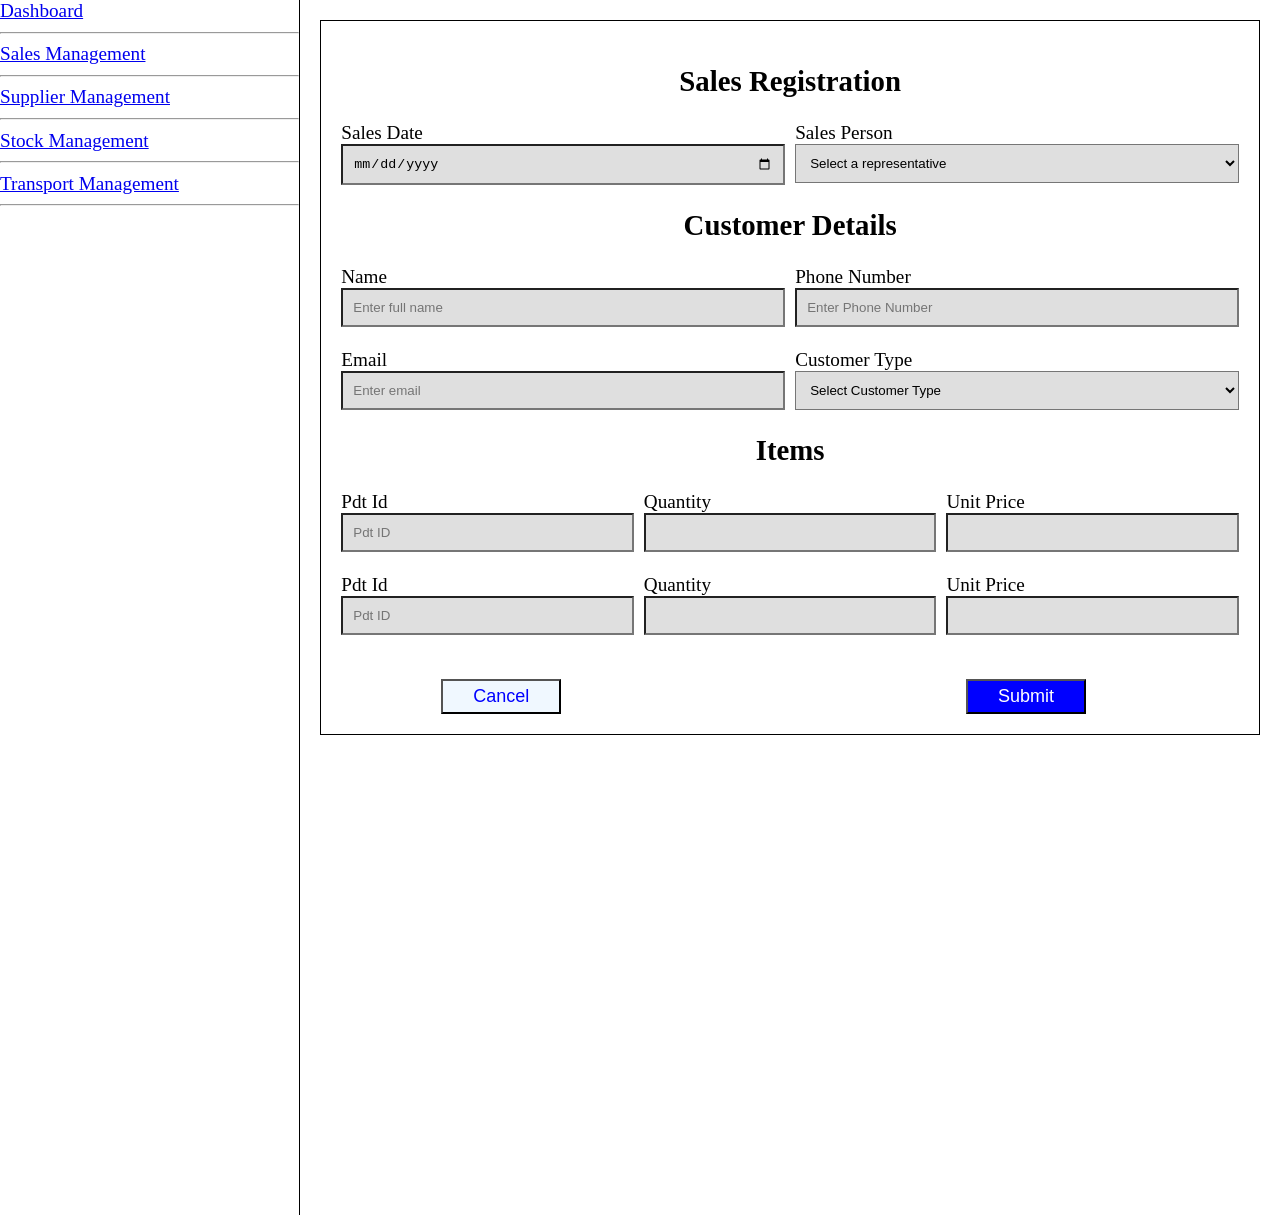
==== index.html @ bb6c541b "first commit" ====
<!DOCTYPE html>
<html lang="en">
<head>
    <meta charset="UTF-8">
    <meta name="viewport" content="width=device-width, initial-scale=1.0">
    <title>Sales Registration Form</title>
    <link rel="stylesheet" href="style.css">
    <style>
        
    </style>
<body>   
    <div class="container">
        <div class="sidebar">    
        <div><a href="Dashboard"> Dashboard</a></div><hr>
        <div><a href="Sales Management">Sales Management</a></div><hr>
        <div> <a href="Supplier Management">Supplier Management</a> </div><hr>
        <div> <a href="Stock Management">Stock Management</a></div><hr>
        <div> <a href="Transport Management">Transport Management</a></div><hr>
     </div>
      <div class="content"> 
            <form action="">
                <!--section-->
                <section>
                    <h1>Sales Registration</h1>
                    <div class="input-container">
                        <div class="input-section">
                        <label for="salesDate">Sales Date</label>
                        <input type="date">
                    </div>
                    <div class="input-section">
                        <label for="salesPerson">Sales Person</label>
                    <select name="" id="">
                        <option value="">Select a representative</option>
                        <option value="1">Konra Mitchell</option>
                        <option value="2">Robina Keyla</option>
                    </select>
                    </div>
                    </div>
                </section>
                <section> 
                <h1>Customer Details</h1>
                <div class="input-container">
                    <div class="input-section">
                        <label for="Name">Name</label>
                        <input type="text" placeholder="Enter full name">
                    </div>
                    <div class="input-section">
                        <label for="PhoneNumber">Phone Number</label>
                        <input type="number" placeholder="Enter Phone Number">
                    </div>
                    </div>
                    <br>
                <div class="input-container">      
                     <div class="input-section">
                         <label for="Email">Email</label>
                          <input type="email" placeholder="Enter email">
                     </div>  
                     <div class="input-section">   
                  <label for="CustomerType">Customer Type</label>
                  <select> 
                     <option value="">Select Customer Type</option>
                     <option value="1">Whole Seller</option>
                     <option value="2">Retailer</option>
                     <option value="2">Broker</option>
                     <option value="3">End-User</option>
                 </select> 
               </div>
            </div>
            </section>
            <section>
             <h1>Items</h1>
             <div class="input-container">
                <div class="input-section">
                <label for="PdtId">Pdt Id</label>
                <input type="text" placeholder="Pdt ID">
                </div>
                <div class="input-section">
                <label for="Quantity">Quantity</label>
                <input type="number">
            </div>
                 <div class="input-section">
                <label for="UnitPrice">Unit Price</label>
                <input type="number">
                </div>
                </div>
                <br>
                <div class="input-container">
                    <div class="input-section">
                        <label for="Pdt Id" >Pdt Id</label>
                        <input type="text" placeholder="Pdt ID">
                    </div>
                    <div class="input-section">
                        <label for="Quantity">Quantity</label>
                        <input type="number">
                    </div>
                    <div class="input-section">
                        <label for="UnitPrice">Unit Price</label>
                        <input type="number">
                    </div>
                </div>
        </section>
            </form>
            <br><br>
            <div>
        <button type="button" id="cancel">Cancel</button>
        <button type="submit" id="submit">Submit</button>
    </div> 

    </div>
    </div>
</body>
</html>
---- style.css ----
body {
  padding: 0;
  margin: 0;
}
h1 {
  text-align: center;
}
input {
  padding: 10px;
  background-color: rgba(199, 198, 198, 0.562);
}
select {
  padding: 10px;
  background-color: rgba(199, 198, 198, 0.562);
}
.container {
  width: 100%;
  height: 100vh;
  display: flex;
  flex-direction: row;
  font-size: larger;
  font-weight: 500;
}
.sidebar {
  /* border-right-width: 1px;
            border-right-color: black;
            border-right-style: solid; */
  flex: 1;
  height: 135vh;
  border-right: 1px solid black;
  font-weight: lighter;
}
.content {
  flex: 3;
  border: 1px solid black;
  padding: 20px;
  margin: 20px;
  height: fit-content;
}
.input-container {
  display: flex;
  column-gap: 10px;
}
.customer-section {
  display: flex;
  column-gap: 10px;
  flex-direction: row;
}
.input-section {
  display: flex;
  flex-direction: column;
  flex: 1;
}
#cancel {
  background-color: aliceblue;
  color: blue;
  font-size: large;
  text-align: left;
  margin-left: 100px;
  padding: 5px 30px;
}
#submit {
  color: white;
  background-color: blue;
  margin-left: 400px;
  padding: 5px 30px;
  font-size: large;
}
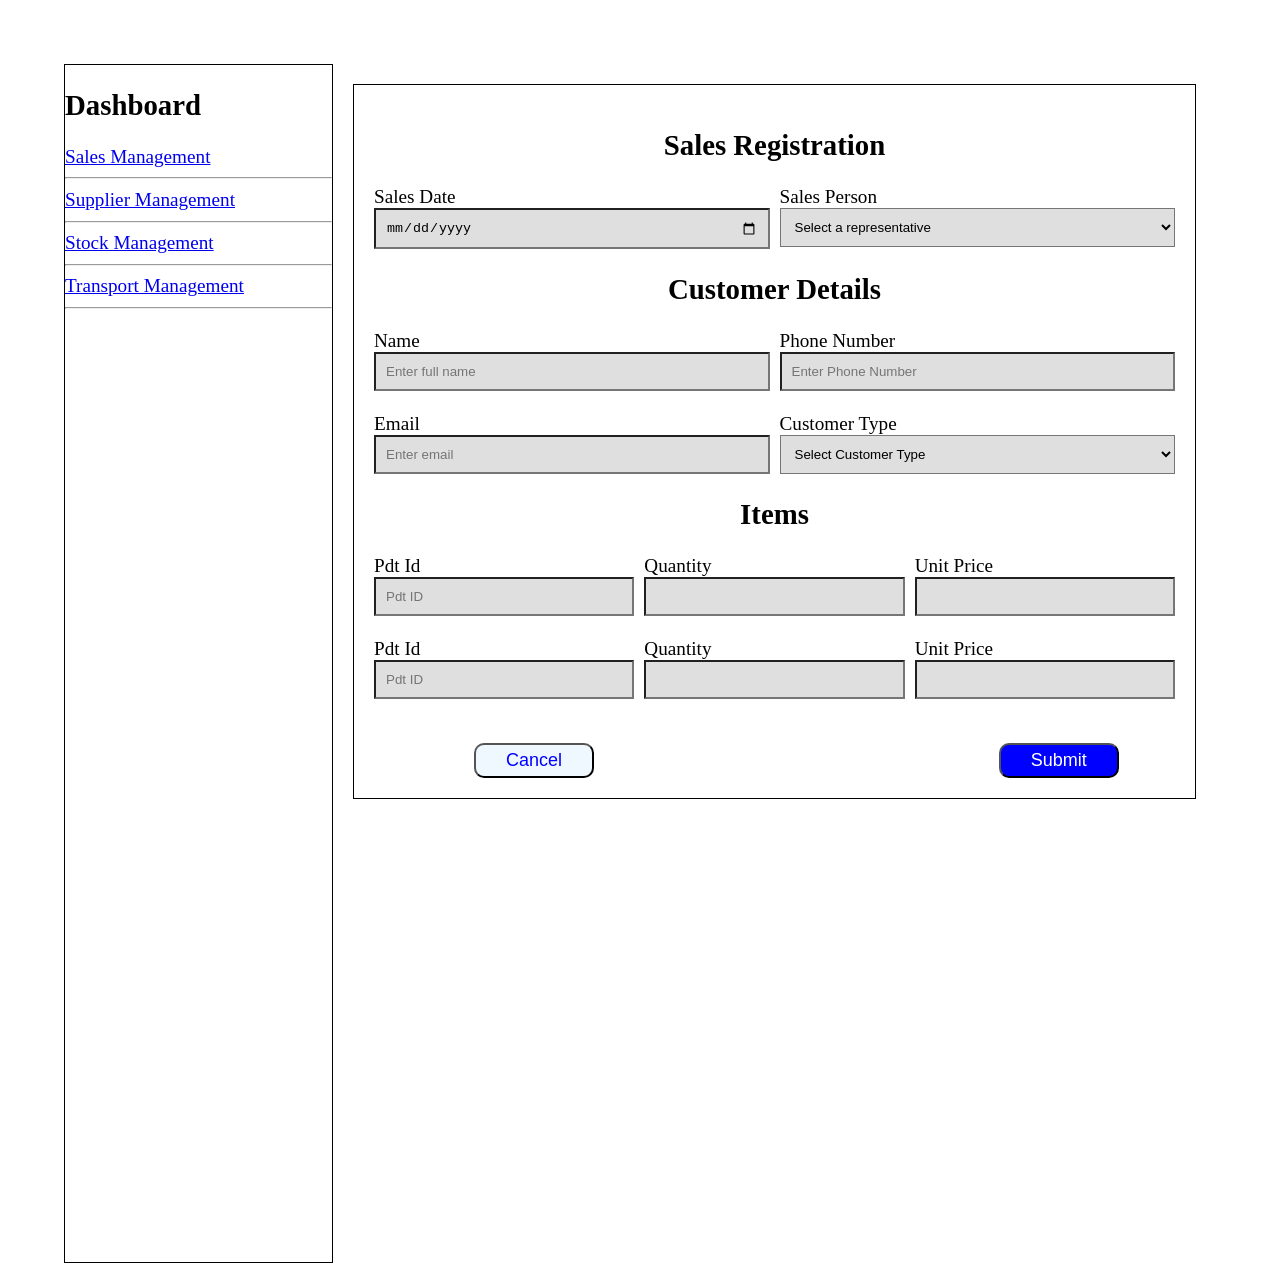
==== commit 200e0266: "add changes" ====
--- a/index.html
+++ b/index.html
@@ -8,12 +8,12 @@
     <style>
         
     </style>
-<body>   
+<body style="margin: 5%;">   
     <div class="container">
         <div class="sidebar">    
-        <div><a href="Dashboard"> Dashboard</a></div><hr>
-        <div><a href="Sales Management">Sales Management</a></div><hr>
-        <div> <a href="Supplier Management">Supplier Management</a> </div><hr>
+        <h2>Dashboard</h2>
+        <div><a href="index.html">Sales Management</a></div><hr>
+        <div> <a href="Sales Registration\index2.html">Supplier Management</a> </div><hr>
         <div> <a href="Stock Management">Stock Management</a></div><hr>
         <div> <a href="Transport Management">Transport Management</a></div><hr>
      </div>
@@ -61,8 +61,8 @@
                      <option value="">Select Customer Type</option>
                      <option value="1">Whole Seller</option>
                      <option value="2">Retailer</option>
-                     <option value="2">Broker</option>
-                     <option value="3">End-User</option>
+                     <option value="2">Trader</option>
+                     <option value="3">Other</option>
                  </select> 
                </div>
             </div>
--- a/style.css
+++ b/style.css
@@ -26,9 +26,10 @@
             border-right-color: black;
             border-right-style: solid; */
   flex: 1;
-  height: 135vh;
+  height: 133vh;
   border-right: 1px solid black;
   font-weight: lighter;
+  border: 1px solid black;
 }
 .content {
   flex: 3;
@@ -57,8 +58,7 @@
   font-size: large;
   text-align: left;
   margin-left: 100px;
-  padding: 5px 30px;
-}
+  padding: 5px 30px;}
 #submit {
   color: white;
   background-color: blue;
@@ -66,3 +66,11 @@
   padding: 5px 30px;
   font-size: large;
 }
+button{
+  border-radius: 10px;
+}
+button:hover{
+  transform: scale(1.1);
+  transition-duration: 1s;
+ color: blueviolet;
+}
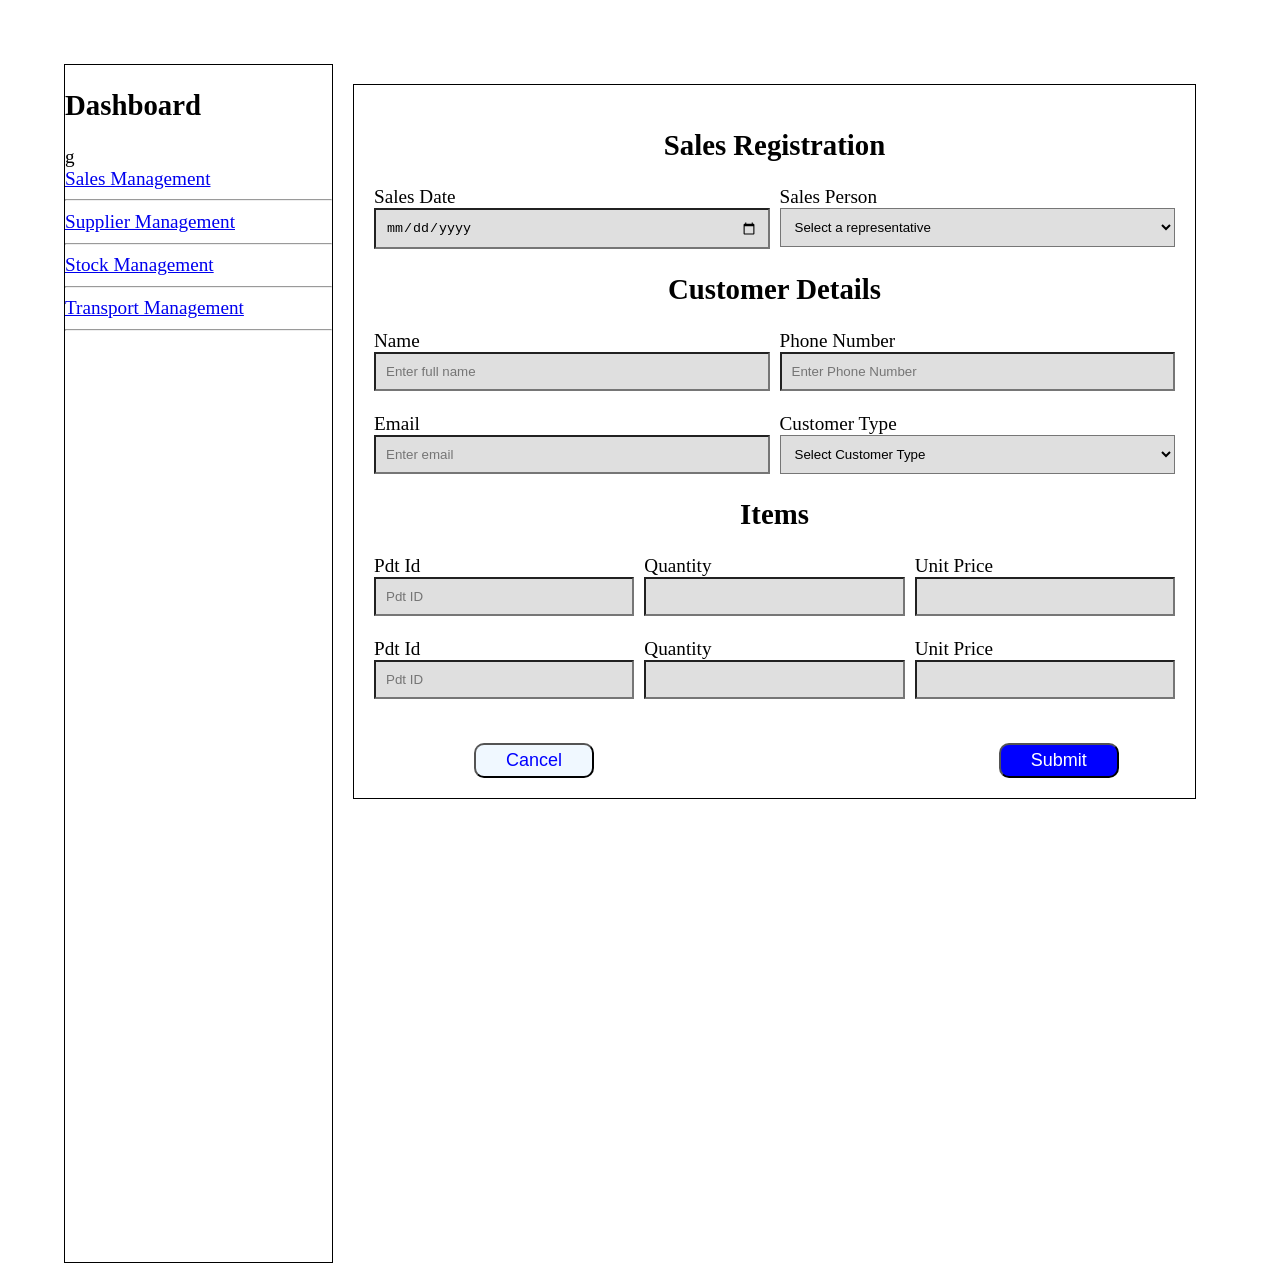
==== commit 756582e4: "add changes" ====
--- a/index.html
+++ b/index.html
@@ -11,7 +11,7 @@
 <body style="margin: 5%;">   
     <div class="container">
         <div class="sidebar">    
-        <h2>Dashboard</h2>
+        <h2>Dashboard</h2>g
         <div><a href="index.html">Sales Management</a></div><hr>
         <div> <a href="Sales Registration\index2.html">Supplier Management</a> </div><hr>
         <div> <a href="Stock Management">Stock Management</a></div><hr>
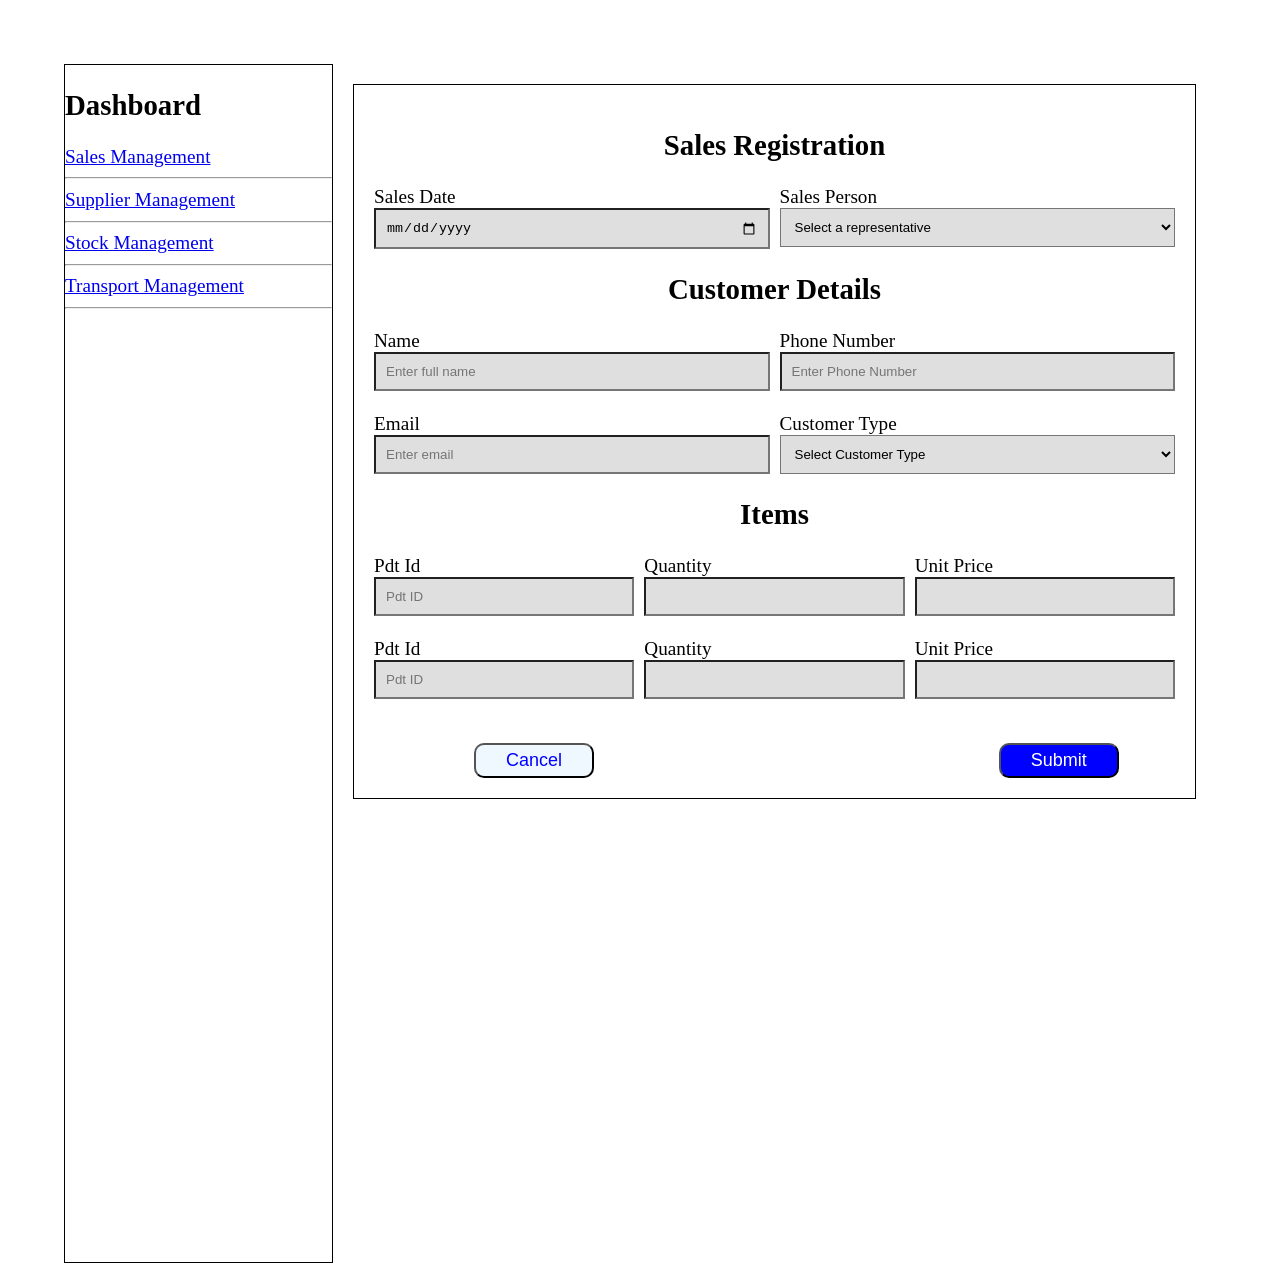
==== commit f02ab5b6: "changes" ====
--- a/index.html
+++ b/index.html
@@ -11,7 +11,7 @@
 <body style="margin: 5%;">   
     <div class="container">
         <div class="sidebar">    
-        <h2>Dashboard</h2>g
+        <h2>Dashboard</h2>
         <div><a href="index.html">Sales Management</a></div><hr>
         <div> <a href="Sales Registration\index2.html">Supplier Management</a> </div><hr>
         <div> <a href="Stock Management">Stock Management</a></div><hr>
